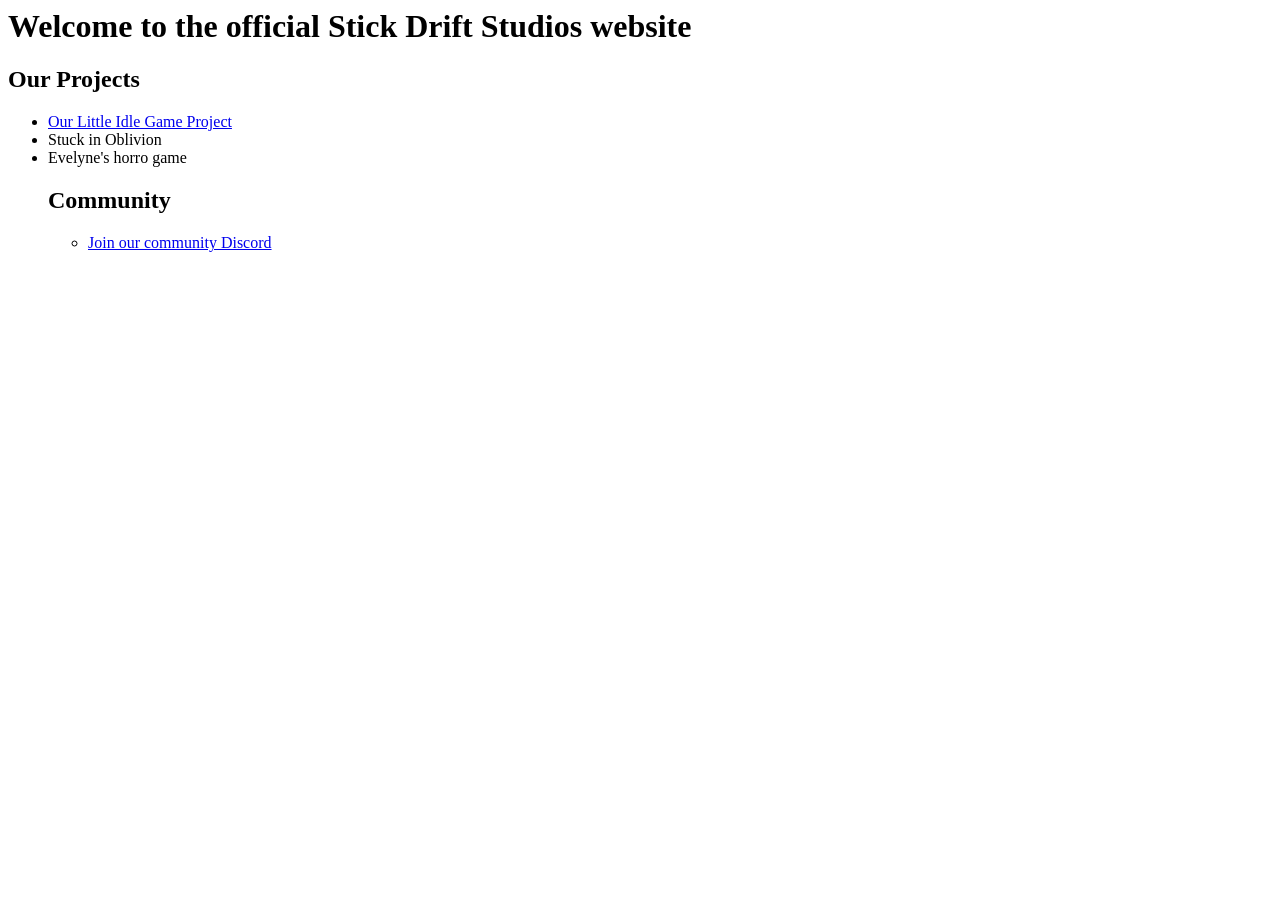
==== index.html @ ef33363d "Simplify list item markup in index.html Refactor list items in index.html for better structure." ====
<!DOTYPE html>
<html>
  <head>
    
  </head>
  <body>

    
    <h1>Welcome to the official Stick Drift Studios website</h1>
    <h2 tag="projects">Our Projects</h2>
    <ul>
      <li><a href="./Idle Game Project" type="_blank">Our Little Idle Game Project</a></li>
      <li>Stuck in Oblivion</li>
      <li>Evelyne's horro game</li>
    
    <h2 tag="community">Community</h2>
    <ul>
      <li><a href="https://discord.gg/dCHPtjQXXh" type="_blank">Join our community Discord</a></li>
    </ul>
    
  </body>
</html>
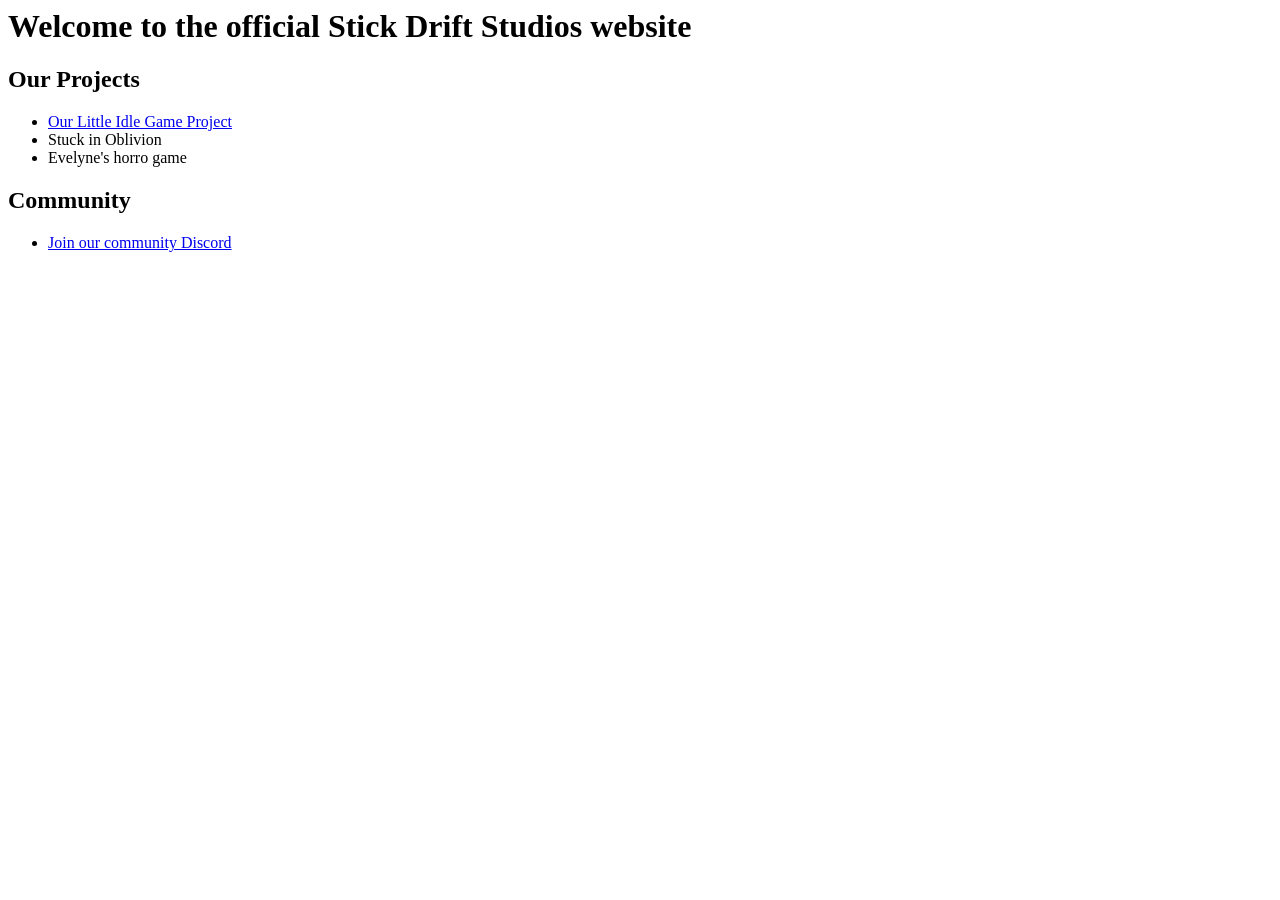
==== commit fa755dd2: "Fix HTML structure" ====
--- a/index.html
+++ b/index.html
@@ -12,6 +12,7 @@
       <li><a href="./Idle Game Project" type="_blank">Our Little Idle Game Project</a></li>
       <li>Stuck in Oblivion</li>
       <li>Evelyne's horro game</li>
+    </ul>
     
     <h2 tag="community">Community</h2>
     <ul>
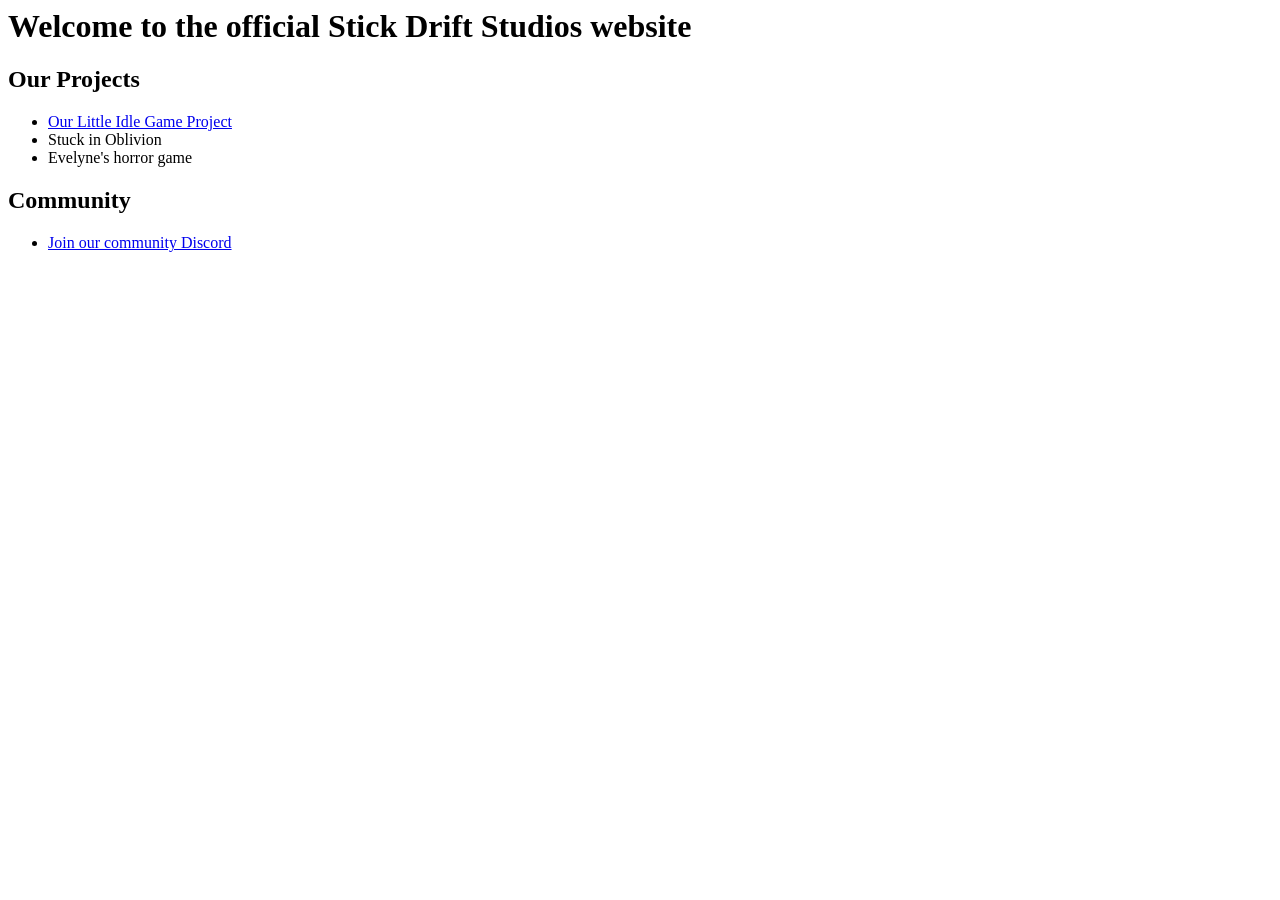
==== commit 394bbf45: "Fix project link and spelling in index.html Updated project link and corrected spelling errors." ====
--- a/index.html
+++ b/index.html
@@ -9,9 +9,9 @@
     <h1>Welcome to the official Stick Drift Studios website</h1>
     <h2 tag="projects">Our Projects</h2>
     <ul>
-      <li><a href="./Idle Game Project" type="_blank">Our Little Idle Game Project</a></li>
+      <li><a href="./Idle Game Project/index.html" type="_blank">Our Little Idle Game Project</a></li>
       <li>Stuck in Oblivion</li>
-      <li>Evelyne's horro game</li>
+      <li>Evelyne's horror game</li>
     </ul>
     
     <h2 tag="community">Community</h2>
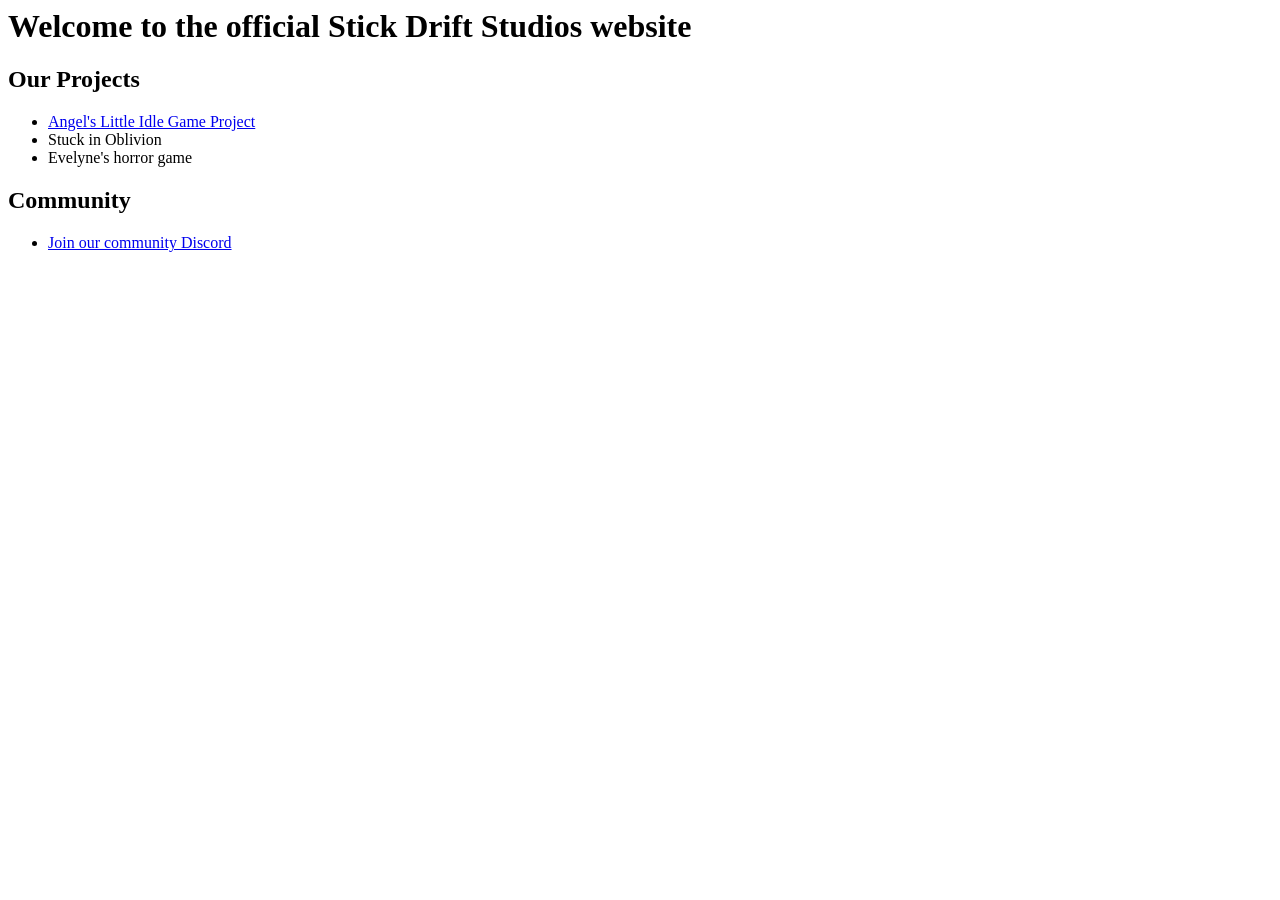
==== commit a93ef389: "Rename project link in index.html to 'Angel's Little Idle Game Project'" ====
--- a/index.html
+++ b/index.html
@@ -9,7 +9,7 @@
     <h1>Welcome to the official Stick Drift Studios website</h1>
     <h2 tag="projects">Our Projects</h2>
     <ul>
-      <li><a href="./Idle Game Project/index.html" type="_blank">Our Little Idle Game Project</a></li>
+      <li><a href="./Idle Game Project/index.html" type="_blank">Angel's Little Idle Game Project</a></li>
       <li>Stuck in Oblivion</li>
       <li>Evelyne's horror game</li>
     </ul>
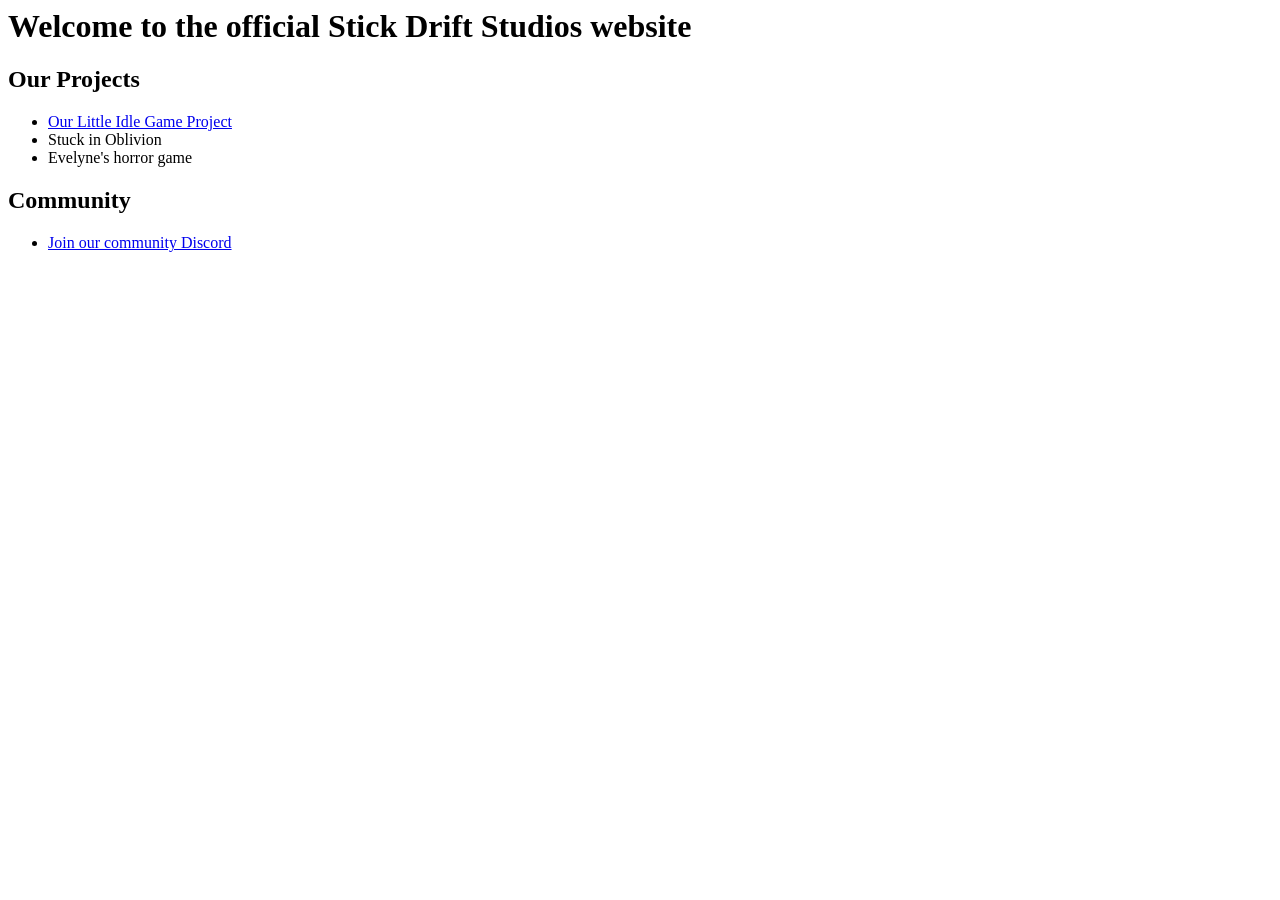
==== commit 8de92c5d: "Add files via upload" ====
--- a/index.html
+++ b/index.html
@@ -1,7 +1,16 @@
 <!DOTYPE html>
 <html>
   <head>
-    
+    <!-- Google tag (gtag.js) -->
+<script async src="https://www.googletagmanager.com/gtag/js?id=G-2Y7L3P45YY"></script>
+<script>
+  window.dataLayer = window.dataLayer || [];
+  function gtag(){dataLayer.push(arguments);}
+  gtag('js', new Date());
+
+  gtag('config', 'G-2Y7L3P45YY');
+</script>
+	<title>Stick Drift Studios</title>
   </head>
   <body>
 
@@ -9,7 +18,7 @@
     <h1>Welcome to the official Stick Drift Studios website</h1>
     <h2 tag="projects">Our Projects</h2>
     <ul>
-      <li><a href="./Idle Game Project/index.html" type="_blank">Angel's Little Idle Game Project</a></li>
+      <li><a href="./Idle Game Project/index.html" type="_blank">Our Little Idle Game Project</a></li>
       <li>Stuck in Oblivion</li>
       <li>Evelyne's horror game</li>
     </ul>
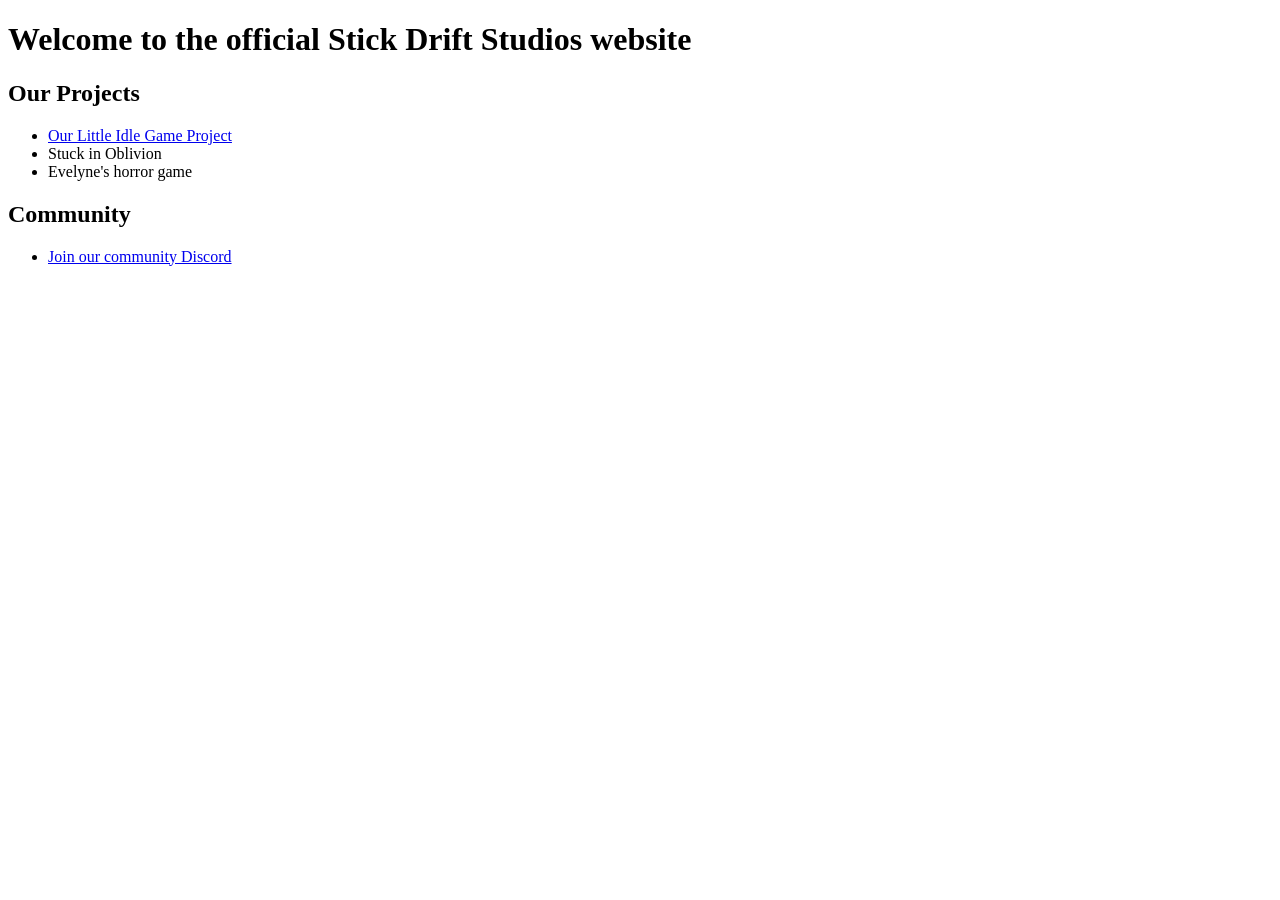
==== commit 14d82e4b: "Save versioning, migrate old saves, fix DOCTYPE Add a version field to saved data and implement migr" ====
--- a/index.html
+++ b/index.html
@@ -1,32 +1,32 @@
-<!DOTYPE html>
-<html>
-  <head>
-    <!-- Google tag (gtag.js) -->
-<script async src="https://www.googletagmanager.com/gtag/js?id=G-2Y7L3P45YY"></script>
-<script>
-  window.dataLayer = window.dataLayer || [];
-  function gtag(){dataLayer.push(arguments);}
-  gtag('js', new Date());
-
-  gtag('config', 'G-2Y7L3P45YY');
-</script>
-	<title>Stick Drift Studios</title>
-  </head>
-  <body>
-
-    
-    <h1>Welcome to the official Stick Drift Studios website</h1>
-    <h2 tag="projects">Our Projects</h2>
-    <ul>
-      <li><a href="./Idle Game Project/index.html" type="_blank">Our Little Idle Game Project</a></li>
-      <li>Stuck in Oblivion</li>
-      <li>Evelyne's horror game</li>
-    </ul>
-    
-    <h2 tag="community">Community</h2>
-    <ul>
-      <li><a href="https://discord.gg/dCHPtjQXXh" type="_blank">Join our community Discord</a></li>
-    </ul>
-    
-  </body>
-</html>
+<!DOCTYPE html>
+<html>
+  <head>
+    <!-- Google tag (gtag.js) -->
+<script async src="https://www.googletagmanager.com/gtag/js?id=G-2Y7L3P45YY"></script>
+<script>
+  window.dataLayer = window.dataLayer || [];
+  function gtag(){dataLayer.push(arguments);}
+  gtag('js', new Date());
+
+  gtag('config', 'G-2Y7L3P45YY');
+</script>
+	<title>Stick Drift Studios</title>
+  </head>
+  <body>
+
+    
+    <h1>Welcome to the official Stick Drift Studios website</h1>
+    <h2 tag="projects">Our Projects</h2>
+    <ul>
+      <li><a href="./Idle Game Project/index.html" type="_blank">Our Little Idle Game Project</a></li>
+      <li>Stuck in Oblivion</li>
+      <li>Evelyne's horror game</li>
+    </ul>
+    
+    <h2 tag="community">Community</h2>
+    <ul>
+      <li><a href="https://discord.gg/dCHPtjQXXh" type="_blank">Join our community Discord</a></li>
+    </ul>
+    
+  </body>
+</html>
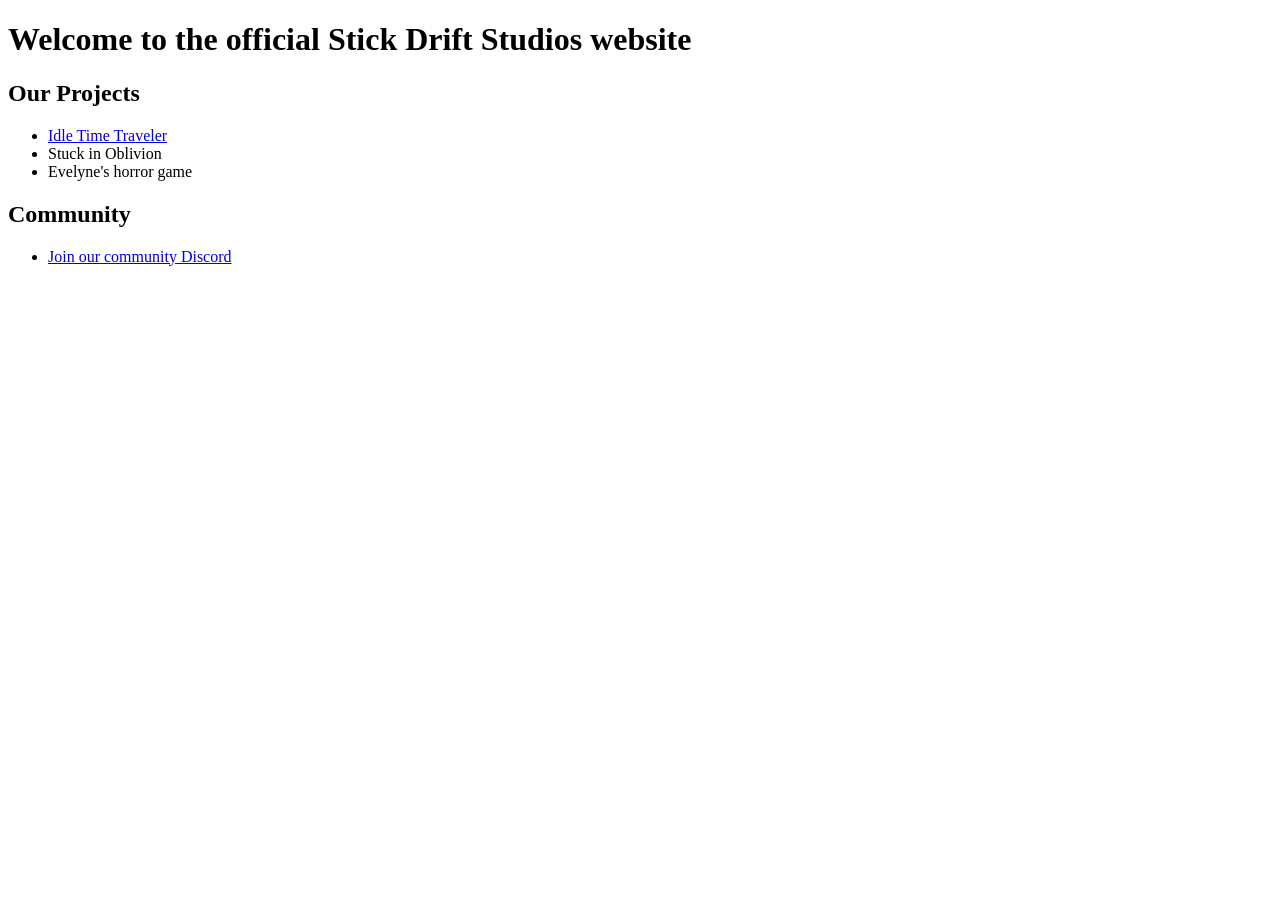
==== commit dda4f8fd: "Refactor idle game UI, logic, and persistence Rework the Idle Time Traveler project: reorganized and" ====
--- a/index.html
+++ b/index.html
@@ -18,7 +18,7 @@
     <h1>Welcome to the official Stick Drift Studios website</h1>
     <h2 tag="projects">Our Projects</h2>
     <ul>
-      <li><a href="./Idle Game Project/index.html" type="_blank">Our Little Idle Game Project</a></li>
+      <li><a href="./Idle Game Project/index.html" type="_blank">Idle Time Traveler</a></li>
       <li>Stuck in Oblivion</li>
       <li>Evelyne's horror game</li>
     </ul>
